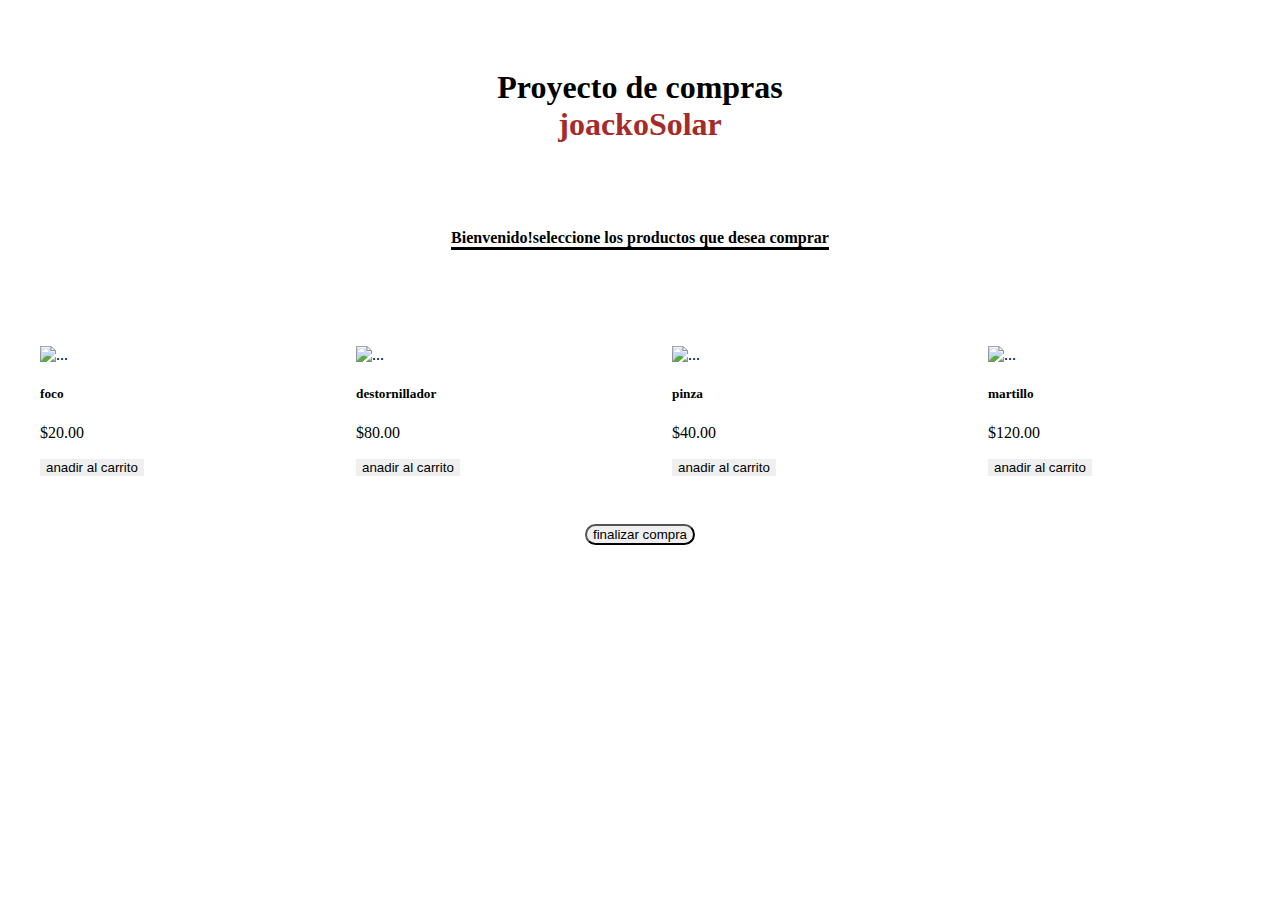
==== index.html @ bff22da9 "nuevo proyecto Js" ====
<!DOCTYPE html>
<html lang="en">
  <head>
    <meta charset="UTF-8">
    <meta http-equiv="X-UA-Compatible" content="IE=edge">
    <meta name="viewport" content="width=device-width, initial-scale=1.0">
    <!-- CSS only -->
    <link rel="stylesheet" href="index.css">
    <link href="https://cdn.jsdelivr.net/npm/bootstrap@5.2.1/dist/css/bootstrap.min.css" rel="stylesheet" integrity="sha384-iYQeCzEYFbKjA/T2uDLTpkwGzCiq6soy8tYaI1GyVh/UjpbCx/TYkiZhlZB6+fzT" crossorigin="anonymous">
  </head>
  <body class="container-flex">
      <div class="divFinalDeCompra"></div>  
      <div id="divPadre">
      <div class="divH1">
            <h1>Proyecto de compras <br><span>joackoSolar</span></h1>
        </div>
        <div class="divParrafo"><p>Bienvenido!seleccione los productos que desea comprar</p></div>
        <div class="div">
        <div class="card" style="width: 18rem;">
            <img src="https://www.rdstation.com/blog/wp-content/uploads/sites/2/2017/09/thestocks.jpg" class="card-img-top" alt="...">
            <div class="card-body">
              <h5 class="card-title">foco</h5>
              <p class="card-text">$20.00</p>
              <button class="boton bg-primary text-white" id="boton1">anadir al carrito</button>
            </div>
          </div>
          <div class="card" style="width: 18rem;">
            <img src="https://www.rdstation.com/blog/wp-content/uploads/sites/2/2017/09/thestocks.jpg" class="card-img-top" alt="...">
            <div class="card-body">
              <h5 class="card-title">destornillador</h5>
              <p class="card-text">$80.00</p>
              <button class="boton bg-primary text-white" id="boton2">anadir al carrito</button>
            </div>
          </div>
          <div class="card" style="width: 18rem;">
            <img src="https://www.rdstation.com/blog/wp-content/uploads/sites/2/2017/09/thestocks.jpg" class="card-img-top" alt="...">
            <div class="card-body">
              <h5 class="card-title">pinza</h5>
              <p class="card-text">$40.00</p>
              <button class="boton bg-primary text-white" id="boton3">anadir al carrito</button>
            </div>
          </div>
          <div class="card" style="width: 18rem;">
            <img src="https://www.rdstation.com/blog/wp-content/uploads/sites/2/2017/09/thestocks.jpg" class="card-img-top" alt="...">
            <div class="card-body">
              <h5 class="card-title">martillo</h5>
              <p class="card-text">$120.00</p>
              <button class="boton bg-primary text-white" id="boton4">anadir al carrito</button>
            </div>
          </div>
        </div>
        <div class="ultimoDiv">
            <button id="botonF">finalizar compra</button>
        </div>
      </div>
        <!-- JavaScript Bundle with Popper -->
        <script src="index.js"></script>   
        <script src="https://cdn.jsdelivr.net/npm/bootstrap@5.2.1/dist/js/bootstrap.bundle.min.js" integrity="sha384-u1OknCvxWvY5kfmNBILK2hRnQC3Pr17a+RTT6rIHI7NnikvbZlHgTPOOmMi466C8" crossorigin="anonymous"></script>
    </body>
</html>
---- index.css ----
.divH1 {
  display: flex;
  justify-content: center;
  text-align: center;
  margin-top: 3em;
}
.divH1 span {
  color: brown;
}

.div {
  display: flex;
  flex-direction: row;
  justify-content: space-evenly;
  margin-top: 3em;
}
.div .card {
  margin: 2em;
}

.boton {
  border: none;
}

.divParrafo {
  display: flex;
  justify-content: center;
  margin-top: 3em;
  font-weight: bold;
}
.divParrafo p {
  border-bottom: solid;
}

.ultimoDiv {
  display: flex;
  justify-content: center;
  margin-top: 1em;
}
.ultimoDiv #botonF {
  border-radius: 2em;
}/*# sourceMappingURL=index.css.map */
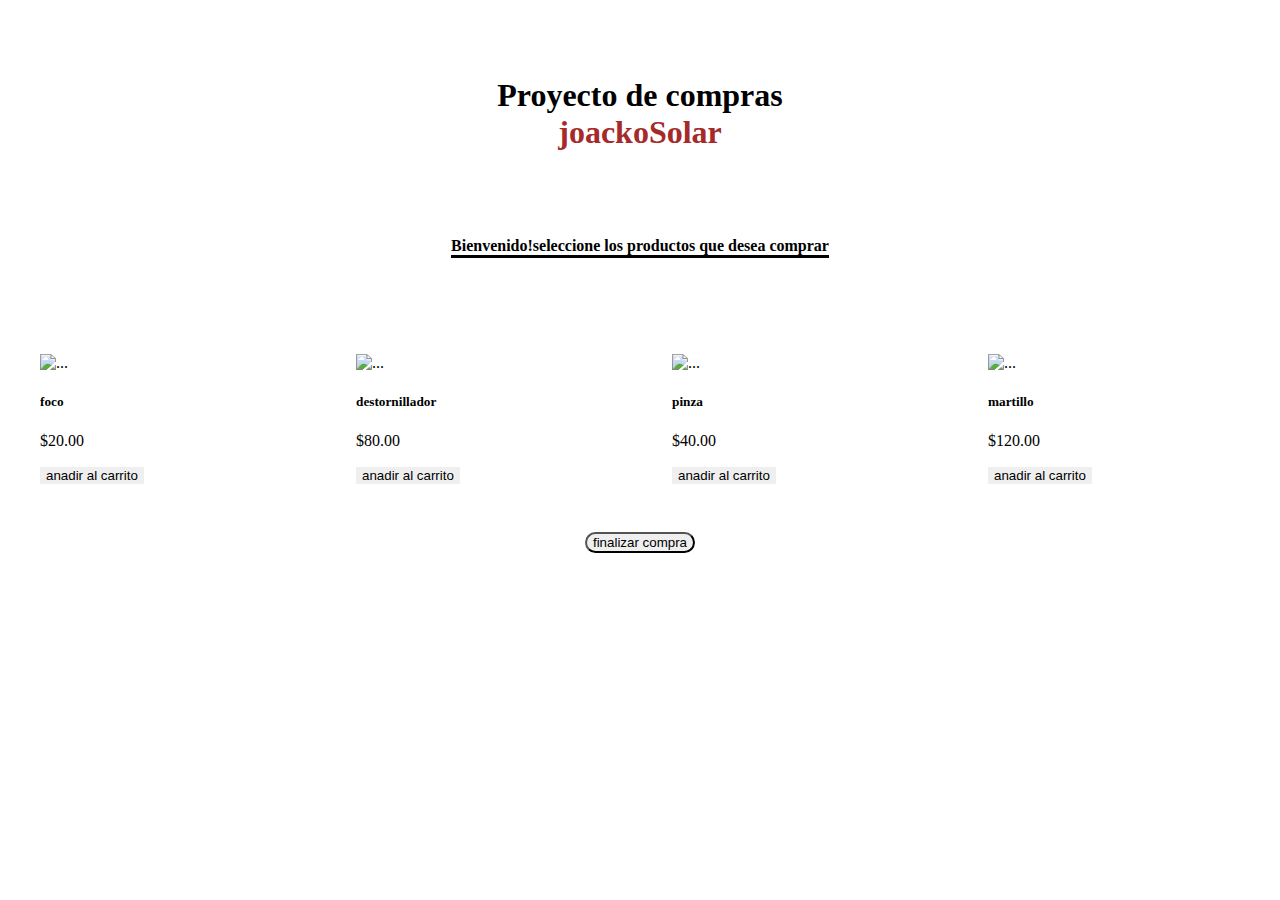
==== commit 909ba6d7: "cambios minis" ====
--- a/index.html
+++ b/index.html
@@ -5,7 +5,7 @@
     <meta http-equiv="X-UA-Compatible" content="IE=edge">
     <meta name="viewport" content="width=device-width, initial-scale=1.0">
     <!-- CSS only -->
-    <link rel="stylesheet" href="index.css">
+    <link rel="stylesheet" href="/estilos/index.css">
     <link href="https://cdn.jsdelivr.net/npm/bootstrap@5.2.1/dist/css/bootstrap.min.css" rel="stylesheet" integrity="sha384-iYQeCzEYFbKjA/T2uDLTpkwGzCiq6soy8tYaI1GyVh/UjpbCx/TYkiZhlZB6+fzT" crossorigin="anonymous">
   </head>
   <body class="container-flex">
@@ -54,7 +54,7 @@
         </div>
       </div>
         <!-- JavaScript Bundle with Popper -->
+        <script src="//cdn.jsdelivr.net/npm/sweetalert2@11"></script>
         <script src="index.js"></script>   
-        <script src="https://cdn.jsdelivr.net/npm/bootstrap@5.2.1/dist/js/bootstrap.bundle.min.js" integrity="sha384-u1OknCvxWvY5kfmNBILK2hRnQC3Pr17a+RTT6rIHI7NnikvbZlHgTPOOmMi466C8" crossorigin="anonymous"></script>
-    </body>
+      </body>
 </html>--- a/estilos/index.css
+++ b/estilos/index.css
@@ -0,0 +1,78 @@
+.divFinalDeCompra {
+  display: flex;
+  justify-content: center;
+  flex-direction: column;
+  align-items: center;
+}
+.divFinalDeCompra #h1 {
+  color: brown;
+  margin-top: 1em;
+  padding: 2em;
+}
+.divFinalDeCompra #parrafoC {
+  background-color: black;
+  color: aliceblue;
+  border-radius: 1em;
+  padding: 1em;
+}
+.divFinalDeCompra #parrafoTotal {
+  background-color: brown;
+  color: black;
+  font-size: 28px;
+  font-weight: bold;
+  padding: 1em;
+  border-radius: 2em;
+}
+
+#volver {
+  border: solid 1px;
+  border-radius: 1em;
+  padding: 6px;
+  text-decoration: none;
+  font-weight: bold;
+  color: black;
+  background-color: gray;
+}
+
+.divH1 {
+  display: flex;
+  justify-content: center;
+  text-align: center;
+  margin-top: 3em;
+}
+.divH1 span {
+  color: brown;
+}
+
+.div {
+  display: flex;
+  flex-direction: row;
+  justify-content: space-evenly;
+  margin-top: 3em;
+}
+.div .card {
+  margin: 2em;
+}
+
+.boton {
+  border: none;
+}
+
+.divParrafo {
+  display: flex;
+  justify-content: center;
+  margin-top: 3em;
+  font-weight: bold;
+}
+.divParrafo p {
+  border-bottom: solid;
+}
+
+.ultimoDiv {
+  display: flex;
+  justify-content: center;
+  margin-top: 1em;
+}
+.ultimoDiv #botonF {
+  border-radius: 2em;
+}/*# sourceMappingURL=index.css.map */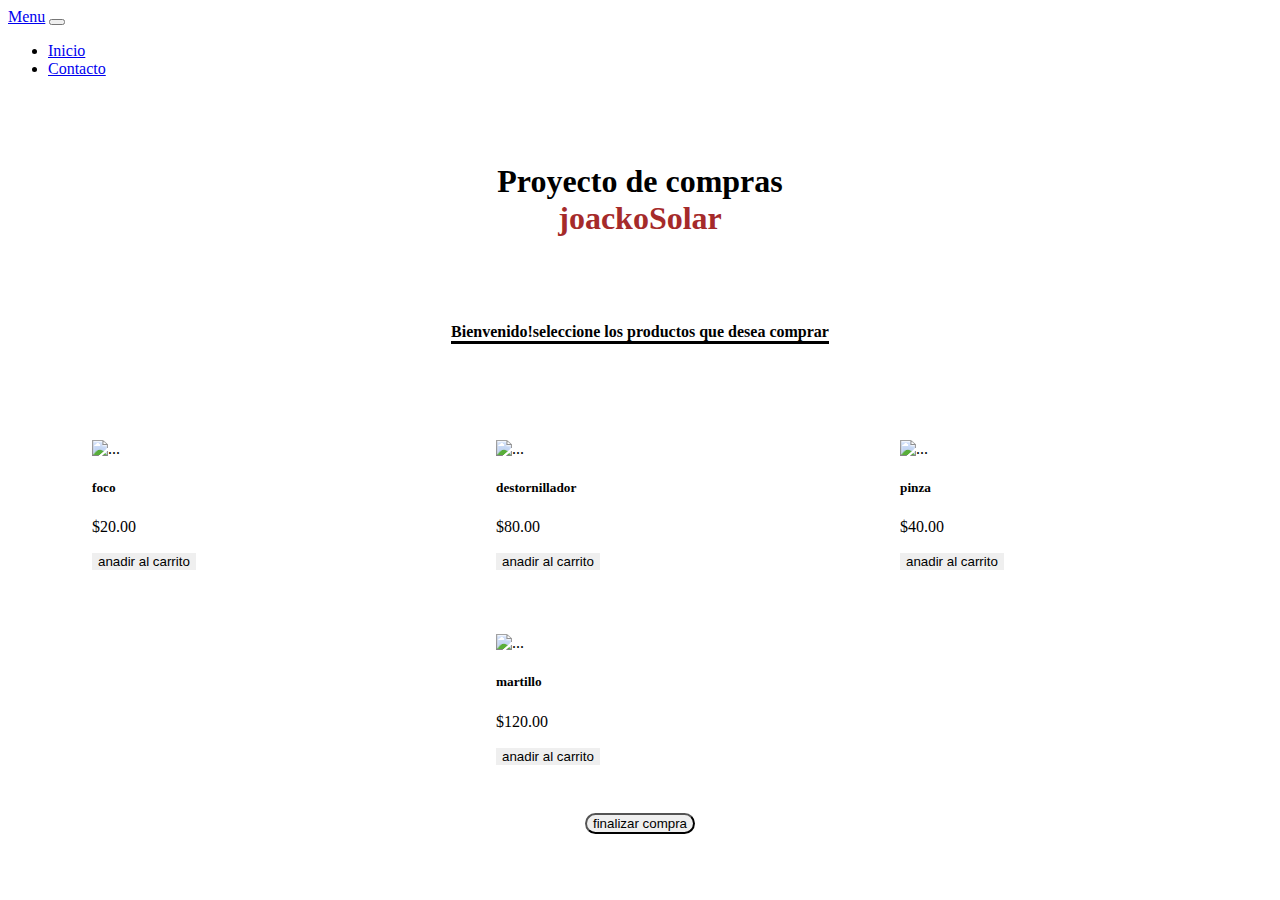
==== commit 5dac5a54: "usando localStorage" ====
--- a/index.html
+++ b/index.html
@@ -9,8 +9,26 @@
     <link href="https://cdn.jsdelivr.net/npm/bootstrap@5.2.1/dist/css/bootstrap.min.css" rel="stylesheet" integrity="sha384-iYQeCzEYFbKjA/T2uDLTpkwGzCiq6soy8tYaI1GyVh/UjpbCx/TYkiZhlZB6+fzT" crossorigin="anonymous">
   </head>
   <body class="container-flex">
+    <nav class="navbar navbar-expand-lg bg-dark">
+      <div class="container">
+        <a class="navbar-brand text-white" href="#">Menu</a>
+        <button class="navbar-toggler text-dark bg-white" type="button" data-bs-toggle="collapse" data-bs-target="#navbarNav" aria-controls="navbarNav" aria-expanded="false" aria-label="Toggle navigation">
+          <span class="navbar-toggler-icon"></span>
+        </button>
+        <div class="collapse navbar-collapse" id="navbarNav">
+          <ul class="navbar-nav">
+            <li class="nav-item">
+              <a class="nav-link active text-white" aria-current="page" href="index.html">Inicio</a>
+            </li>
+            <li class="nav-item">
+              <a class="nav-link text-white" href="contacto.html">Contacto</a>
+            </li>
+          </ul>
+        </div>
+      </div>
+    </nav>
       <div class="divFinalDeCompra"></div>  
-      <div id="divPadre">
+      <div class="container-fluid" id="divPadre">
       <div class="divH1">
             <h1>Proyecto de compras <br><span>joackoSolar</span></h1>
         </div>
@@ -54,7 +72,9 @@
         </div>
       </div>
         <!-- JavaScript Bundle with Popper -->
+        <!-- JavaScript Bundle with Popper -->
+        <script src="https://cdn.jsdelivr.net/npm/bootstrap@5.2.1/dist/js/bootstrap.bundle.min.js" integrity="sha384-u1OknCvxWvY5kfmNBILK2hRnQC3Pr17a+RTT6rIHI7NnikvbZlHgTPOOmMi466C8" crossorigin="anonymous"></script>
         <script src="//cdn.jsdelivr.net/npm/sweetalert2@11"></script>
-        <script src="index.js"></script>   
+        <script src="/js/index.js"></script>   
       </body>
 </html>--- a/estilos/index.css
+++ b/estilos/index.css
@@ -47,6 +47,7 @@
 .div {
   display: flex;
   flex-direction: row;
+  flex-wrap: wrap;
   justify-content: space-evenly;
   margin-top: 3em;
 }
